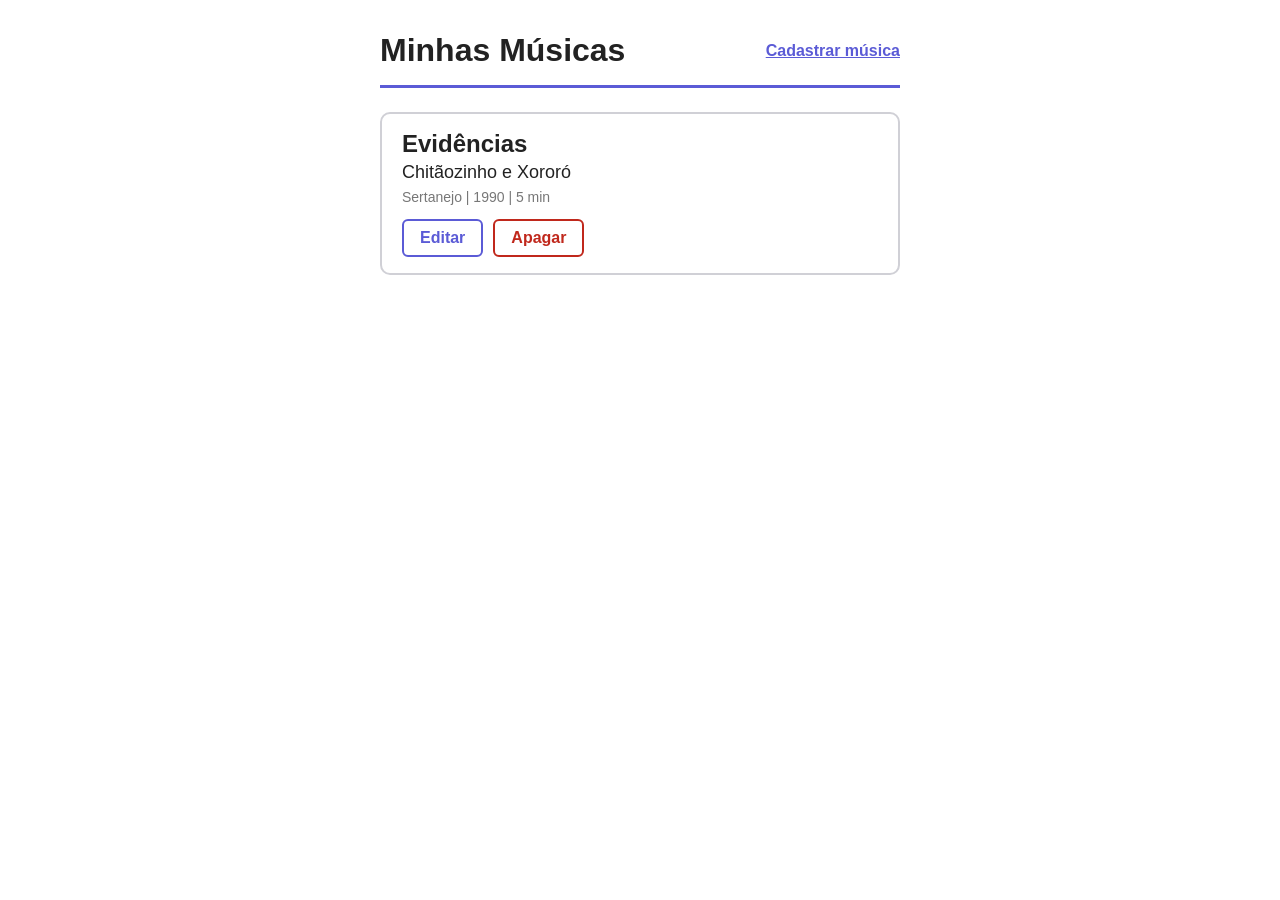
==== index.html @ 065192eb "Initial commit" ====
<!DOCTYPE html>
<html lang="pt-BR">
<head>
    <meta charset="UTF-8">
    <meta name="viewport" content="width=device-width, initial-scale=1.0">
    <title>Minhas Músicas</title>
    <link rel="stylesheet" href="index.css">
</head>
<body>
    <header>
        <h1>Minhas Músicas</h1>
        <a href="cadastrar.html">Cadastrar música</a>
    </header>

    <main>
        <section id="listaMusica">
            <article class="musica">
                <h2>Evidências</h2>
                <p class="artista">Chitãozinho e Xororó</p>
                <p class="detalhes">Sertanejo | 1990 | 5 min</p>
                <div class="acoes">
                    <a class="editar" href="editar.html?id=1">Editar</a>
                    <button class="apagar">Apagar</button>
                </div>
            </article>
        </section>
    </main>

    <script src="index.js"></script>
</body>
</html>
---- index.css ----
* {
    box-sizing: border-box;
}

body {
    margin: 0;
    padding: 32px 16px;
    font-family: Arial, Helvetica, sans-serif;
    background-color: #ffffff;
    color: #222222;
}

header,
main {
    max-width: 520px;
    margin: 0 auto;
}

header {
    display: flex;
    justify-content: space-between;
    align-items: center;
    padding-bottom: 16px;
    border-bottom: 3px solid #5b5bd6;
    margin-bottom: 24px;
}

header h1 {
    margin: 0;
    font-size: 32px;
}

header a {
    color: #5b5bd6;
    font-weight: bold;
    font-size: 16px;
}

#listaMusicas {
    display: flex;
    flex-direction: column;
    gap: 16px;
}

.musica {
    padding: 16px 20px;
    border: 2px solid #d0d0d6;
    border-radius: 10px;
    background-color: #ffffff;
}

.musica h2 {
    margin: 0 0 4px 0;
    font-size: 24px;
}

.musica .artista {
    margin: 0 0 6px 0;
    font-size: 18px;
}

.musica .detalhes {
    margin: 0 0 14px 0;
    font-size: 14px;
    color: #777777;
}

.acoes {
    display: flex;
    gap: 10px;
}

.editar,
.apagar {
    padding: 8px 16px;
    font-size: 16px;
    font-weight: bold;
    font-family: inherit;
    background-color: #ffffff;
    border-radius: 6px;
    cursor: pointer;
    text-decoration: none;
}

.editar {
    color: #5b5bd6;
    border: 2px solid #5b5bd6;
}

.apagar {
    color: #c0281c;
    border: 2px solid #c0281c;
}

.editar:hover {
    background-color: #5b5bd6;
    color: #ffffff;
}

.apagar:hover {
    background-color: #c0281c;
    color: #ffffff;
}
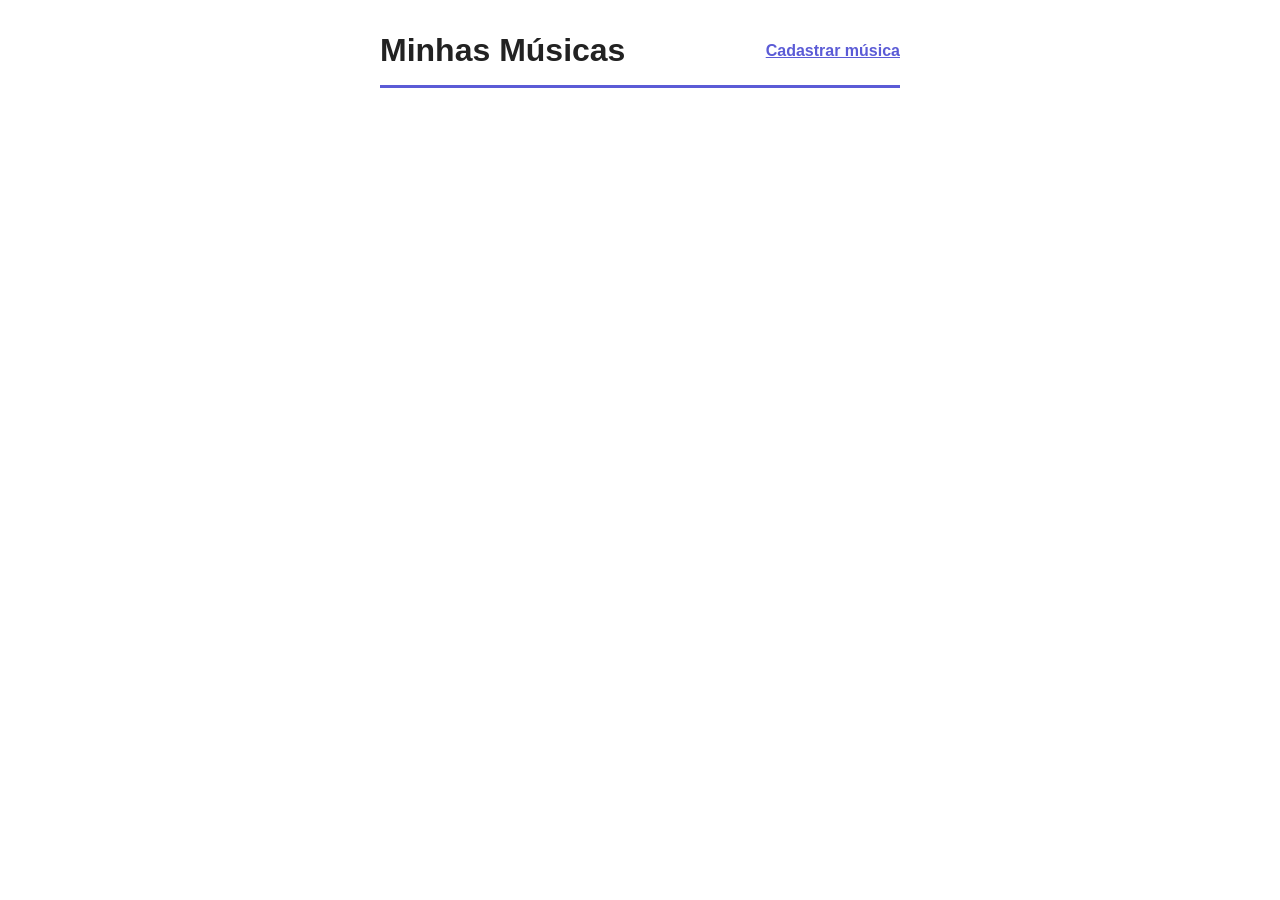
==== commit 3268f297: "terminado-front" ====
--- a/index.html
+++ b/index.html
@@ -13,17 +13,7 @@
     </header>
 
     <main>
-        <section id="listaMusica">
-            <article class="musica">
-                <h2>Evidências</h2>
-                <p class="artista">Chitãozinho e Xororó</p>
-                <p class="detalhes">Sertanejo | 1990 | 5 min</p>
-                <div class="acoes">
-                    <a class="editar" href="editar.html?id=1">Editar</a>
-                    <button class="apagar">Apagar</button>
-                </div>
-            </article>
-        </section>
+        <section id="listaMusica"></section>
     </main>
 
     <script src="index.js"></script>
